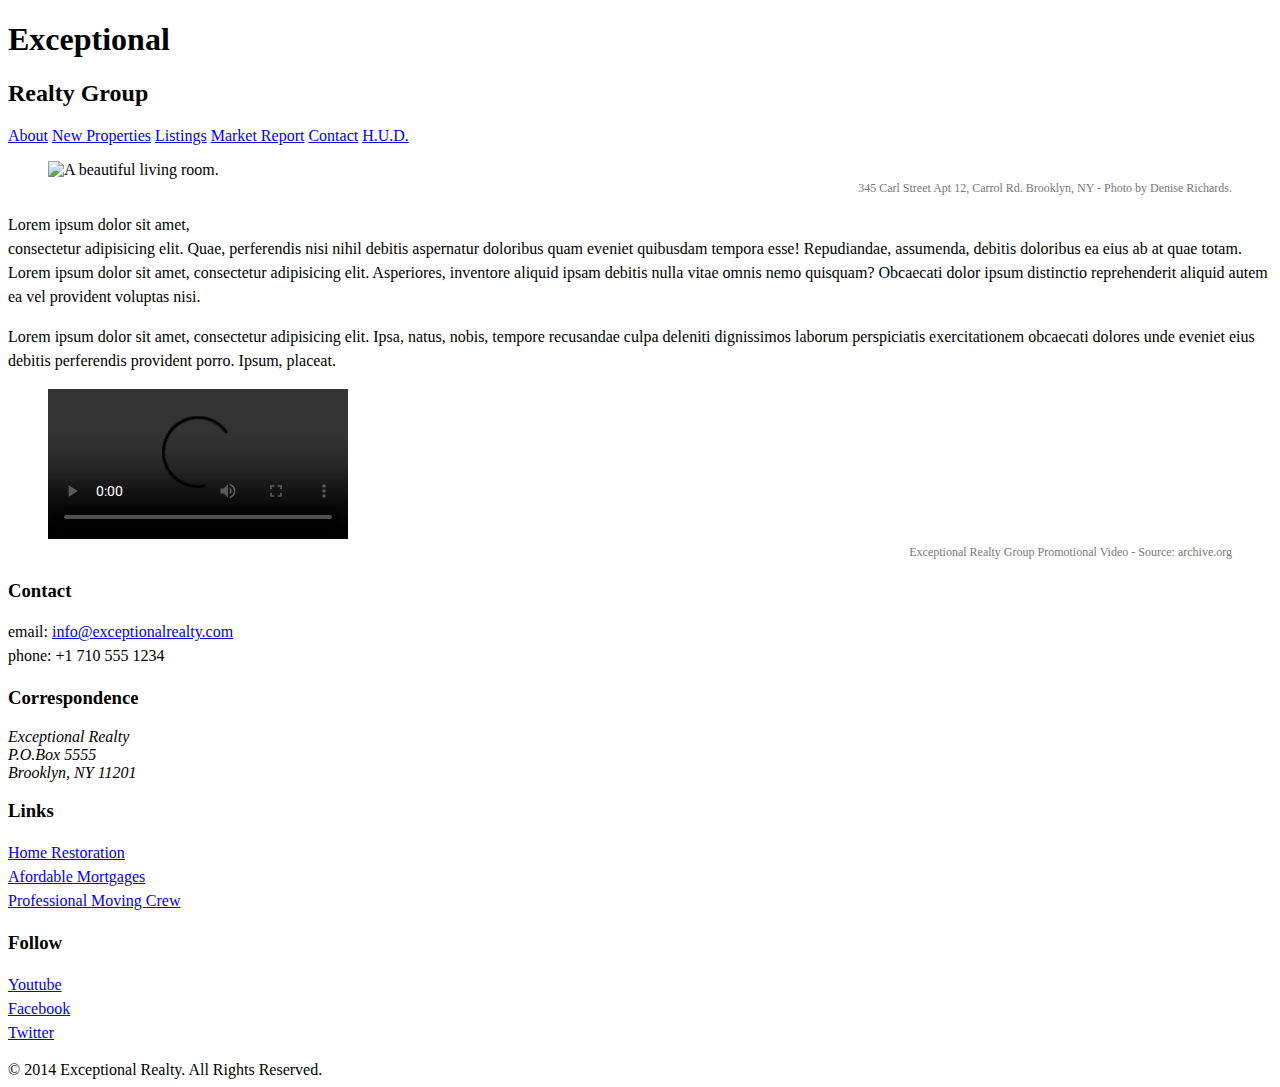
==== index.html @ 56e103a6 "automatically backed up by learn" ====
<!DOCTYPE html>
<html lang="en">
  <head>
    <meta charset="UTF-8">
    <title>Exceptional Realty Group - Luxury Homes - About</title>
    <link rel="stylesheet" href="https://cdnjs.cloudflare.com/ajax/libs/normalize/8.0.0/normalize.css">
    <link rel="stylesheet" href="css/style.css">
    <script src="https://cdnjs.cloudflare.com/ajax/libs/modernizr/2.8.3/modernizr.min.js"></script>
  </head>
  <body>
    <header>
      <!-- logo -->
      <h1>Exceptional</h1>
      <h2>Realty Group</h2>

      <nav>
        <a href="index.html">About</a> <a href="new-properties.html">New Properties</a> <a href="real-estate-listings.html">Listings</a> <a href="market-report.html">Market Report</a> <a href="contact.html">Contact</a> <a href="http://hud.gov" target="_blank">H.U.D.</a>
      </nav>
    </header>

    <section id="featured-property">
      <figure>
        <img src="images/intro-pic.jpg" alt="A beautiful living room." title="Welcome to Exceptional Realty Group">
        <figcaption>345 Carl Street Apt 12, Carrol Rd. Brooklyn, NY - Photo by Denise Richards.</figcaption>
      </figure>

      <p>Lorem ipsum dolor sit amet,<br> consectetur adipisicing elit. Quae, perferendis nisi nihil debitis aspernatur doloribus quam eveniet quibusdam tempora esse! Repudiandae, assumenda, debitis doloribus ea eius ab at quae totam. Lorem ipsum dolor sit amet, consectetur adipisicing elit. Asperiores, inventore aliquid ipsam debitis nulla vitae omnis nemo quisquam? Obcaecati dolor ipsum distinctio reprehenderit aliquid autem ea vel provident voluptas nisi.</p>
      <p>Lorem ipsum dolor sit amet, consectetur adipisicing elit. Ipsa, natus, nobis, tempore recusandae culpa deleniti dignissimos laborum perspiciatis exercitationem obcaecati dolores unde eveniet eius debitis perferendis provident porro. Ipsum, placeat.</p>
    </section>

    <section id="promotional">
      <figure>
        <video controls>
          <source src="videos/real-estate.mp4" type="video/mp4"> 
          <source src="videos/real-estate.ogv" type="video/ogg">
          Your browser does not support HTML5 video. <a href="http://browsehappy.com" target="_blank">Please upgrade your browser</a>.
        </video>
        <figcaption>Exceptional Realty Group Promotional Video - Source: archive.org</figcaption>
      </figure>
    </section>

    <section id="details">
      <div>
        <h3>Contact</h3>
        <p>
          email: <a href="mailto:info@exceptionalrealty.com">info@exceptionalrealty.com</a><br>
          phone: +1 710 555 1234
        </p>
        <h3>Correspondence</h3>
        <address>
          Exceptional Realty<br>
          P.O.Box 5555<br>
          Brooklyn, NY 11201
        </address>
      </div>

      <div>
        <h3>Links</h3>
        <p>
          <a href="#" target="_blank">Home Restoration</a><br>
          <a href="#" target="_blank">Afordable Mortgages</a><br>
          <a href="#" target="_blank">Professional Moving Crew</a>
        </p>
      </div>

      <div>
        <h3>Follow</h3>
        <p>
          <a href="#" target="_blank">Youtube</a><br>
          <a href="#" target="_blank">Facebook</a><br>
          <a href="#" target="_blank">Twitter</a>
        </p>
      </div>
    </section>

    <footer>
      &copy; 2014 Exceptional Realty. All Rights Reserved.
    </footer>

  </body>
</html>
---- css/style.css ----
@import url('https://fonts.googleapis.com/css?family=Roboto');



/* This a comment */

/* CSS Syntax:

selection {
  property: value;
}

*/


p {
  font-size: 1em;
  line-height: 1.5em;
}

figcaption {
  font-weight: normal;
  font-size: 0.75em;
  line-height: 1.5em;
  font-family: Georgia, "New Times Roman", serif;
  font: normal 0.75em/1.5em Georgia, "New Times Roman", serif;
  color: #777;
  text-align: right; 
}
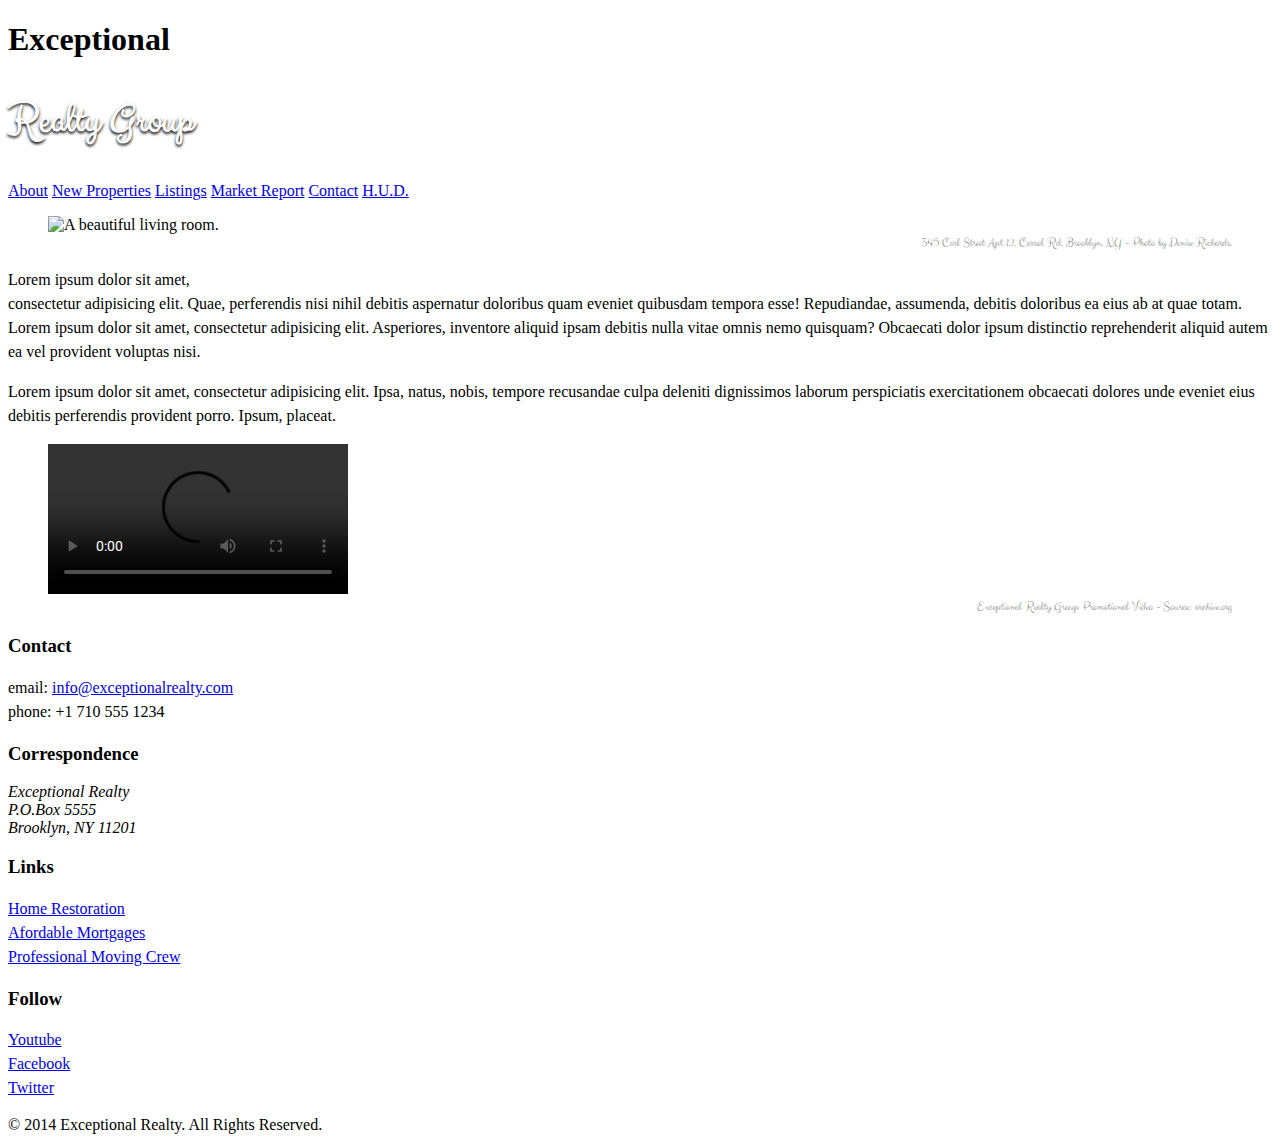
==== commit 3ba49c15: "automatically backed up by learn" ====
--- a/index.html
+++ b/index.html
@@ -11,7 +11,7 @@
     <header>
       <!-- logo -->
       <h1>Exceptional</h1>
-      <h2>Realty Group</h2>
+      <h2 class="milk-text">Realty Group</h2>
 
       <nav>
         <a href="index.html">About</a> <a href="new-properties.html">New Properties</a> <a href="real-estate-listings.html">Listings</a> <a href="market-report.html">Market Report</a> <a href="contact.html">Contact</a> <a href="http://hud.gov" target="_blank">H.U.D.</a>
--- a/css/style.css
+++ b/css/style.css
@@ -1,5 +1,7 @@
 
 @import url('https://fonts.googleapis.com/css?family=Roboto');
+@import url('https://fonts.googleapis.com/css?family=Clicker+Script');
+
 
 
 
@@ -20,11 +22,14 @@
 }
 
 figcaption {
-  font-weight: normal;
-  font-size: 0.75em;
-  line-height: 1.5em;
-  font-family: Georgia, "New Times Roman", serif;
-  font: normal 0.75em/1.5em Georgia, "New Times Roman", serif;
+
+  font: normal 0.75em/1.5em "Clicker Script", "New Times Roman", serif;
   color: #777;
   text-align: right; 
+}
+
+.milk-text {
+  font: bold 2.6em "Clicker Script", cursive;
+  color: white;
+  text-shadow: 0 2px 3px #000;
 }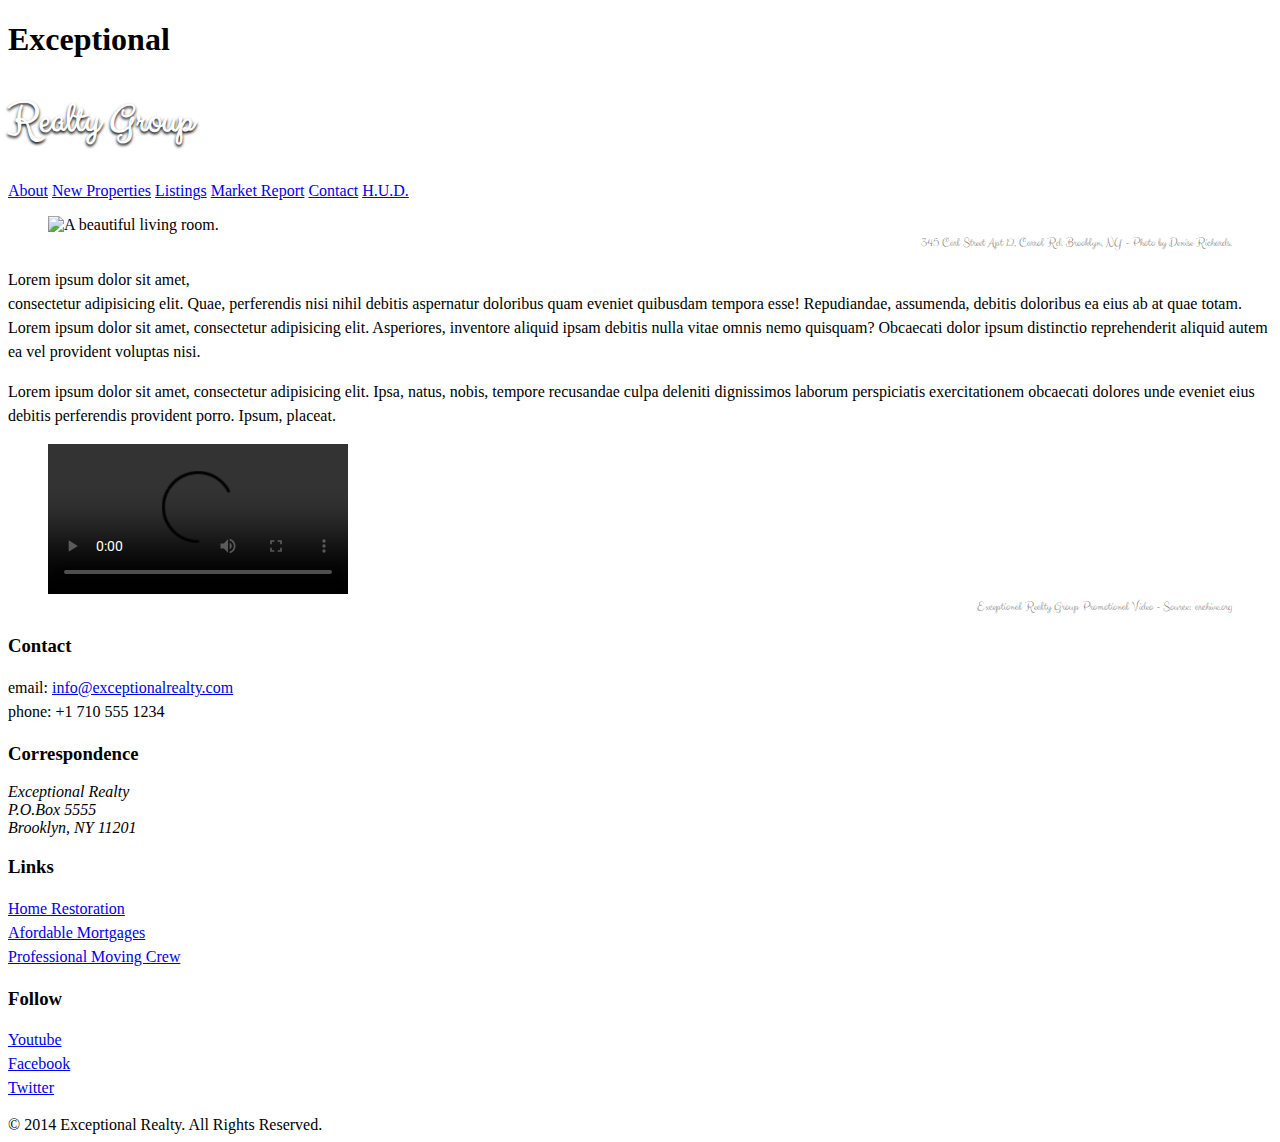
==== commit 935bce9c: "automatically backed up by learn" ====
--- a/index.html
+++ b/index.html
@@ -10,9 +10,10 @@
   <body>
     <header>
       <!-- logo -->
+      <div>
       <h1>Exceptional</h1>
       <h2 class="milk-text">Realty Group</h2>
-
+      </div>
       <nav>
         <a href="index.html">About</a> <a href="new-properties.html">New Properties</a> <a href="real-estate-listings.html">Listings</a> <a href="market-report.html">Market Report</a> <a href="contact.html">Contact</a> <a href="http://hud.gov" target="_blank">H.U.D.</a>
       </nav>
--- a/css/style.css
+++ b/css/style.css
@@ -32,4 +32,5 @@
   font: bold 2.6em "Clicker Script", cursive;
   color: white;
   text-shadow: 0 2px 3px #000;
-}+}
+
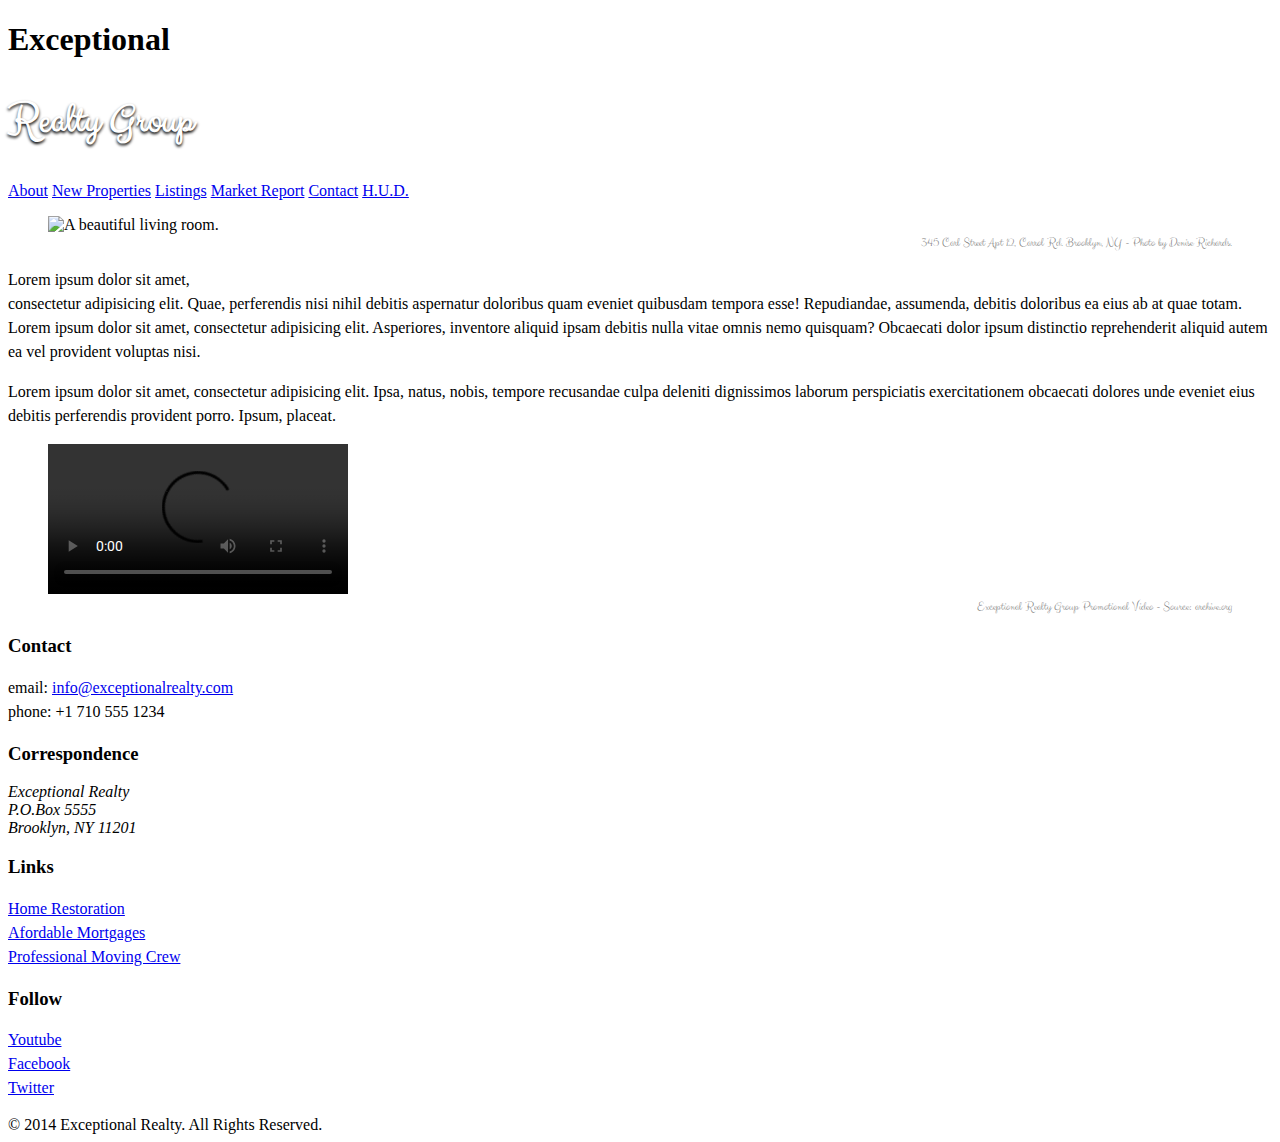
==== commit 22f9c253: "automatically backed up by learn" ====
--- a/index.html
+++ b/index.html
@@ -10,7 +10,7 @@
   <body>
     <header>
       <!-- logo -->
-      <div>
+      <div id="logo">
       <h1>Exceptional</h1>
       <h2 class="milk-text">Realty Group</h2>
       </div>
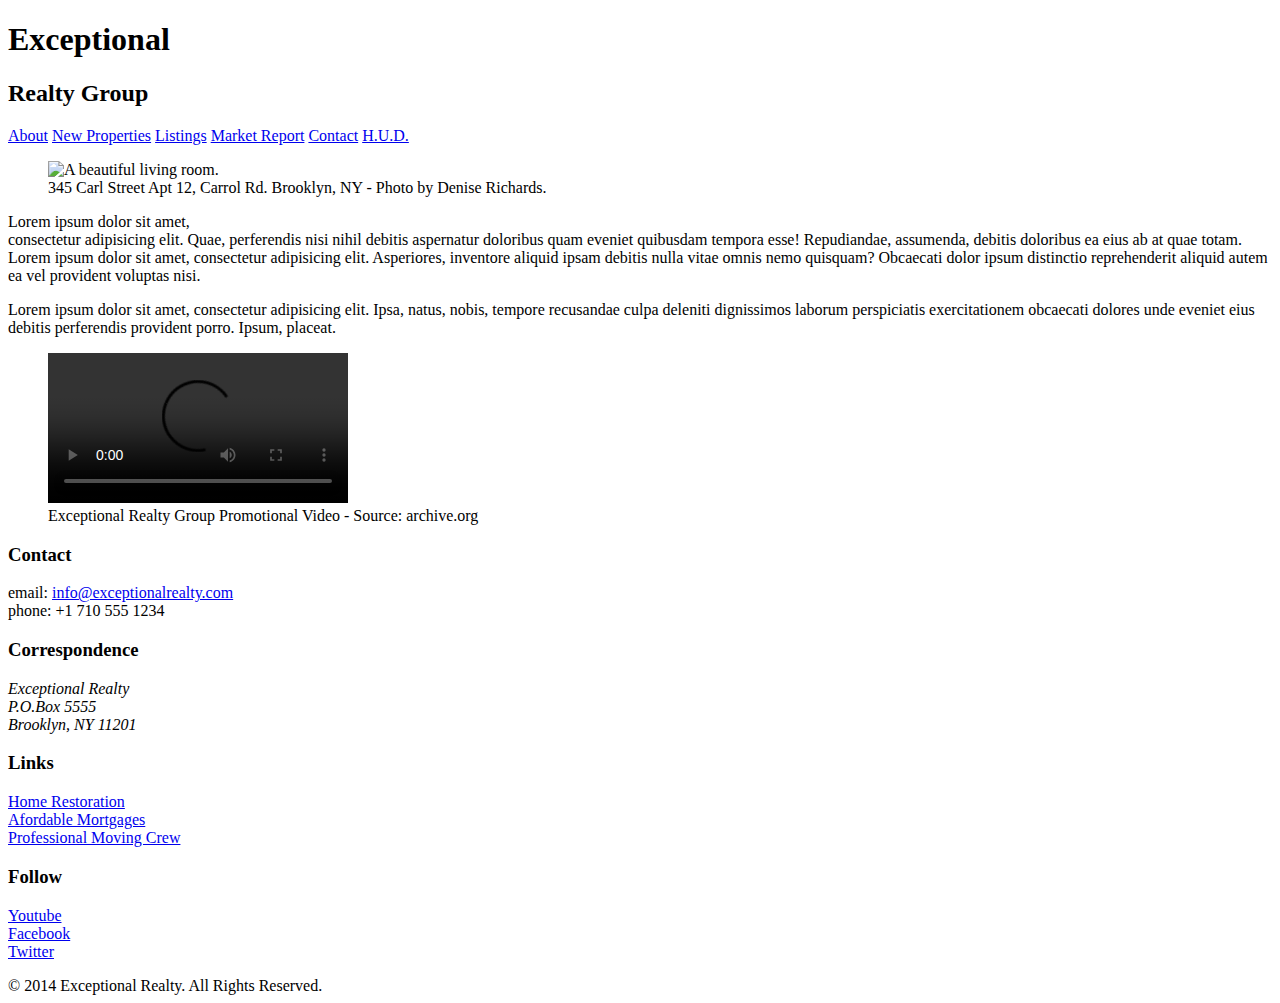
==== commit cfe19db6: "automatically backed up by learn" ====
--- a/index.html
+++ b/index.html
@@ -3,17 +3,13 @@
   <head>
     <meta charset="UTF-8">
     <title>Exceptional Realty Group - Luxury Homes - About</title>
-    <link rel="stylesheet" href="https://cdnjs.cloudflare.com/ajax/libs/normalize/8.0.0/normalize.css">
-    <link rel="stylesheet" href="css/style.css">
-    <script src="https://cdnjs.cloudflare.com/ajax/libs/modernizr/2.8.3/modernizr.min.js"></script>
   </head>
   <body>
     <header>
       <!-- logo -->
-      <div id="logo">
       <h1>Exceptional</h1>
-      <h2 class="milk-text">Realty Group</h2>
-      </div>
+      <h2>Realty Group</h2>
+
       <nav>
         <a href="index.html">About</a> <a href="new-properties.html">New Properties</a> <a href="real-estate-listings.html">Listings</a> <a href="market-report.html">Market Report</a> <a href="contact.html">Contact</a> <a href="http://hud.gov" target="_blank">H.U.D.</a>
       </nav>
